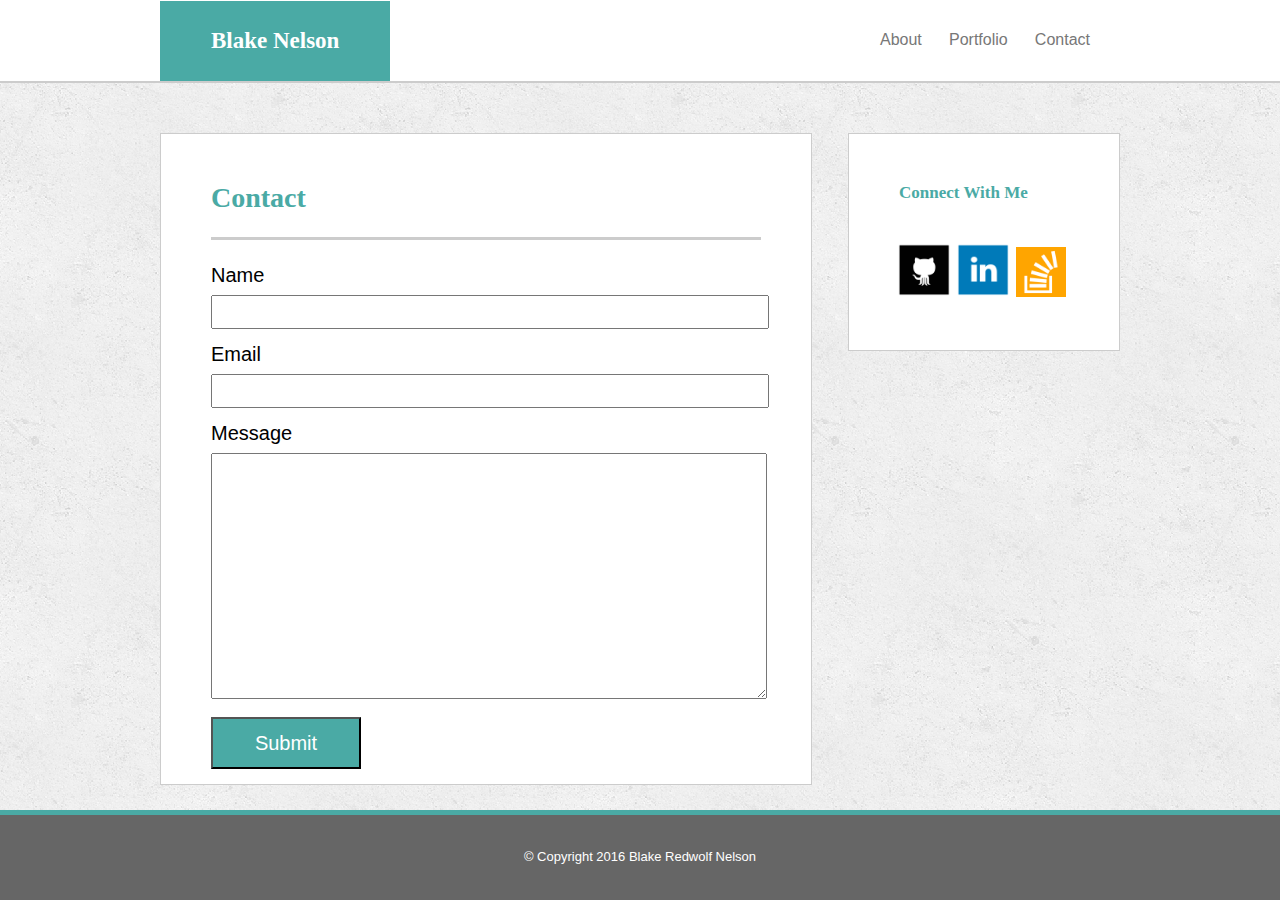
==== contact.html @ 336d877c "Added site content" ====
<!DOCTYPE html>
<html lang="en-us">
<head>
  <meta charset="UTF-8">
  <meta name="viewport" content="width=device-width, initial-scale=1.0">
  <title>Welcome to Blake's Homepage!</title>
  <link rel="stylesheet" href="assets/css/reset.css">
  <link rel="stylesheet" href="assets/css/style.css">

</head>

<body>

<!--        <header id="header">Blake Redwolf</header>-->
        <div id="header">
            <div id="headerinside">
            <div class="maintitle">Blake Nelson</div>
            <nav>
        <ul>
            <li><a href="index.html">About</a></li>
            <li><a href="portfolio.html">Portfolio</a></li>
            <li><a href="contact.html">Contact</a></li>
        </ul>
            </nav>
            </div>
        </div>

        <div class="main-div">
            <div id="maininside">
            <div class="left">
                <h1>Contact</h1>
                <div id="leftcontent">
                    <form id="contactform">
                        <span>Name</span>
                    <input type="text" value="">
                        <span>Email</span>
                    <input type="text" name="lastname" value="">
                        <span>Message</span>
                        <textarea rows="10" cols="50">
                            
                        </textarea>
                        <input type="submit" value="Submit">
                    </form>
                </div>
            </div>
                <div class="right">
                    <h2 class="h2connect">Connect With Me</h2>
                    <!-- buttons -->
                    <div id="divicon">
                    <a href="https://github.com/BlakeRedwolf">
                        <img class="icon" src="assets/images/githubicon.png" alt="githubicon" style="width:55px;height:55px;border:0;">
                    </a>
                    <a href="https://www.linkedin.com/in/blake-nelson-01707764">
                        <img class="icon" src="assets/images/linkedinicon.png" alt="linkedinicon" style="width:55px;height:55px;border:0;">
                    </a>
                    <a href="http://stackexchange.com/users/10037052/blake-nelson">
                        <img class="icon" src="assets/images/stackoverflowicon.png" alt="stackoverflowicon" style="width:50px;height:50px;border:0;">
                    </a>
                </div>
            </div>
            </div>
        </div>
        <footer>&copy; Copyright 2016 Blake Redwolf Nelson</footer>
<!--  <script src=""></script>-->

</body>
</html>
---- assets/css/style.css ----
#container {
    max-width: 960px;
    display: block;
    margin: auto;
}

#header {
    float: left;
    width: 100%;
    border-bottom: 2px solid #cccccc;
}

#headerinside {
    width: 960px;
    margin: auto;
}

#maininside {
    width: 960px;
    margin: auto;
}

nav {
    float: right;
    width: 270px;
    
}

.main-div {
    float: left;
    background-image: url(/assets/images/concrete_seamless.png);
    padding-top: 50px;
    padding-bottom: 25px;
    width: 100%;
}


.left {
    float: left;
    width: 550px;
    padding: 50px 50px 0 50px;
    border: 1px solid #cccccc;
    background-color: #ffffff;
}

.right {
    float: left;
    margin-left: 36px;
    width: 270px;
    border: 1px solid #cccccc;
    padding: 50px 0;
    background-color: #ffffff;
}

.maintitle {
    text-align: center;
    color: #ffffff;
    font-size: 23px;
    font-weight: bold;
    font-family: 'Georgia', Times, Times New Roman, serif;
    background-color: #4aaaa5;
    margin-top: 1px;
    width: 24%;
    line-height: 80px;
    float: left;

}

ul {
    float: right;
    font: 'Arial', 'Helvectica', Helvectica, sans-serif;
    display: block;
    margin: auto;
    font-size: 15px;
    word-spacing: 23px;
    list-style-type: none;
    text-align: center;
    width: 100%;

}

li {
    display: inline;
    text-align: center;
    line-height: 80px;
}

li a{
    font-size: 16px;
}

a {
    text-decoration: none;
    color: #777777;
    display: inline;
}

#divicon {
    padding: 40px 0px 0px 48px;
}

.icon {
    display: inline-block;
    margin-top: 1px;
}

body {
    margin: 0;
    padding: 0;
    font-size: 18;
    font-family: 'Arial', 'Helvectica Neue', Helvetica, sans-serif;
    background-color: #ffffff;
}

h1 {
    color: #4aaaa5;
    font-size: 28px;
    font-family: 'Georgia', Times, Times New Roman, serif;
    font-weight: bold;
    background-color: #ffffff;
    border-bottom: 3px solid #cccccc;
    padding-bottom: 25px;
    
}



#profileimg {
    float: left;
/*    margin-left: 100px;*/
    padding-right: 20px;
}

#leftcontent {
    padding: 25px 0 0 0;
}

#leftcontent p {
    
}

#headshot {
    float: left;
    width: 200px;
    height: 200px;
    padding: 0 25px 25px 0;
}

p {
    font-weight: light;
    font-size: 20px;
    color: #777777;
    letter-spacing: 1px;
    line-height: 26px;
    margin-bottom: 20px;
/*    border: 1px solid black;*/
}

.h2connect {
/*    text-align: center;*/
    padding-left: 50px;
    color: #4aaaa5;
    font-family: 'Georgia', Times, Times New Roman, serif;
    font-size: 17px;
    font-weight: bold;
}

#contactform span {
    display: block;
    font-size: 20px;
    padding-bottom: 10px;
    
}

#contactform input {
    width: 100%;
    font-size: 20px;
    line-height: 28px;
    margin-bottom: 15px;
}

#contactform textarea {
    width: 100%;
    font-size: 20px;
    margin-bottom: 15px;
}

#contactform input[type="submit"] {
    background-color: #4aaaa5;
    color: #ffffff;
    padding: 10px 0;
    width: 150px;
}

.input  {
    border: none;
}

.row {
    float: left;
    text-decoration: none;
    padding: 15px 20px 0px 125px;
    border-style: none;
}

#submitbutton {
    float: left;
    margin: 80px 50px 50px 15px;
    background-color: # 4aaaa5;
}

#subbutt {
    float: left;
    text-align: center;
    margin-top: 50px;
    margin-left: 15px;
    margin-bottom: 50px;
    padding-top: 10px;
    color: #ffffff;
    font-size: 15px;
    font-weight: bold;
    font-family: 'Georgia', Times, Times New Roman, serif;
    background-color: #4aaaa5;
    border: 1px solid #cccccc;
    width: 100px;
    height: 25px;
}

.thumbleft {
    width: 250px;
    float: left;
    border: 1px solid #cccccc;
    margin: 0;
    padding: 0;
    height: 200px;
    position: relative;
}

.thumbleft img {
    width: 250px;
    height: 200px;
    margin: 0;
    padding: 0;
}

.thumbleft span {
    text-align: center;
    display: block;
    background-color: #4aaaa5;
    color: #ffffff;
    line-height: 40px;
    position: absolute;
    bottom: 10px;
    width: 100%;
}

.thumbright {
    width: 250px;
    float: left;
    border: 1px solid #cccccc;
    margin: 0;
    padding: 0;
    height: 200px;
    position: relative;
    margin-left: 46px;
}

.thumbright img {
    width: 250px;
    height: 200px;
    margin: 0;
    padding: 0;
    
}

.thumbright span {
    text-align: center;
    display: block;
    background-color: #4aaaa5;
    color: #ffffff;
    line-height: 40px;
    position: absolute;
    bottom: 10px;
    width: 100%;
}

.imagerow {
    float: left;
    padding-bottom: 40px;
}

footer {
    clear: both;
    height: 50px;
    border-top: 5px solid #4aaaa5;
    background-color: #666666;
    text-align: center;
    color: #ffffff;
    font-size: 13px;
    padding: 35px 0 0 0;
}
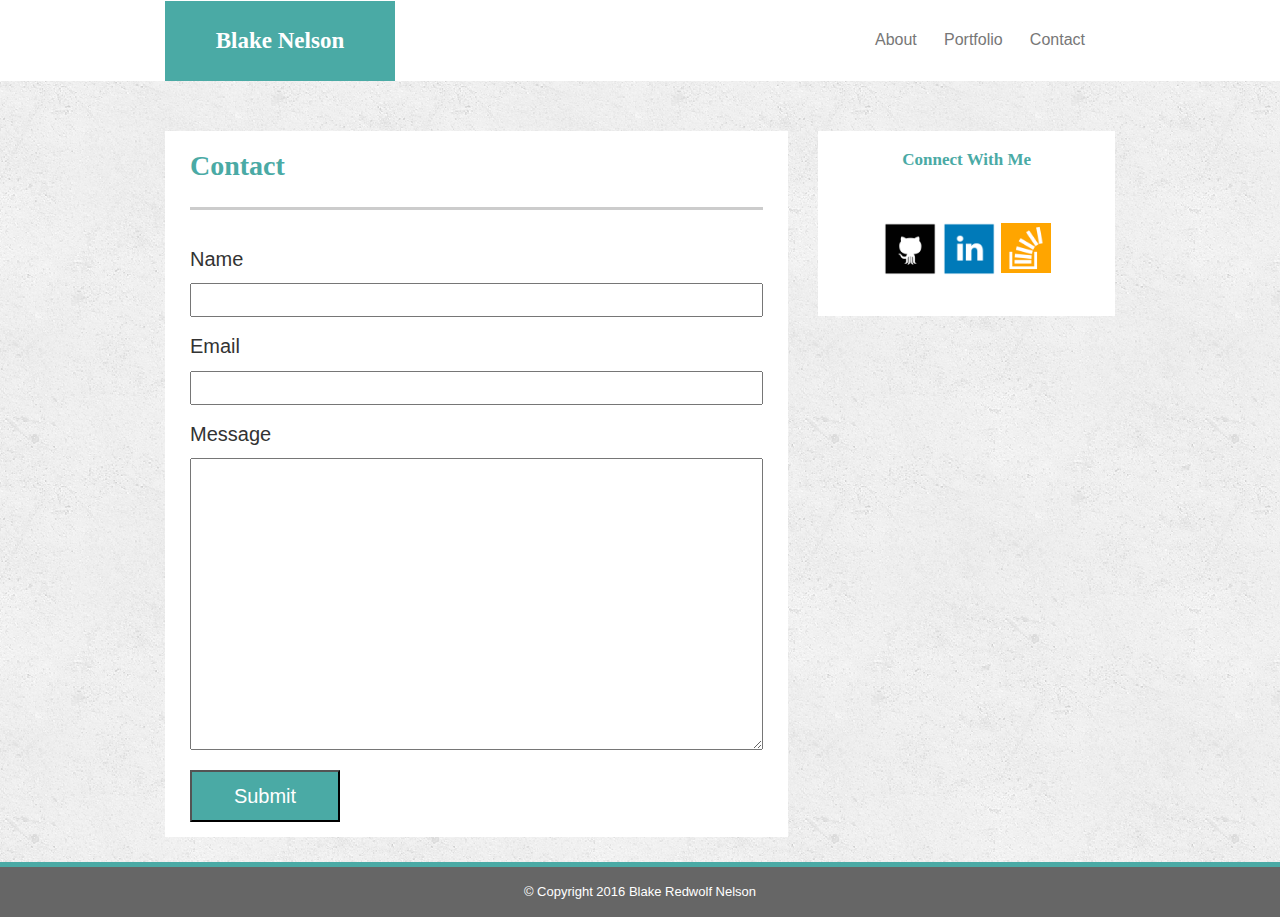
==== commit b6ad5e32: "Responsive Design Update" ====
--- a/contact.html
+++ b/contact.html
@@ -2,66 +2,77 @@
 <html lang="en-us">
 <head>
   <meta charset="UTF-8">
-  <meta name="viewport" content="width=device-width, initial-scale=1.0">
+  <meta content="IE=edge" http-equiv="X-UA-Compatible">
+  <meta content="width=device-width, initial-scale=1.0" name="viewport">
   <title>Welcome to Blake's Homepage!</title>
-  <link rel="stylesheet" href="assets/css/reset.css">
-  <link rel="stylesheet" href="assets/css/style.css">
+  <link href="assets/css/reset.css" rel="stylesheet">
+  <link href="css/bootstrap.min.css" rel="stylesheet">
+  <link href="assets/css/style.css" rel="stylesheet">
 
 </head>
+<body>
+  <div class="container-fluid">
+    <div class="row">
 
-<body>
-
-<!--        <header id="header">Blake Redwolf</header>-->
-        <div id="header">
-            <div id="headerinside">
-            <div class="maintitle">Blake Nelson</div>
+      <div class="container">
+        <div class="row">
+          <div class="col-md-6">
+            <div class="maintitle">
+              Blake Nelson
+            </div>
+          </div>
+          <div class="col-md-6">
             <nav>
-        <ul>
-            <li><a href="index.html">About</a></li>
-            <li><a href="portfolio.html">Portfolio</a></li>
-            <li><a href="contact.html">Contact</a></li>
-        </ul>
+              <ul>
+                <li>
+                  <a href="index.html">About</a>
+                </li>
+                <li>
+                  <a href="portfolio.html">Portfolio</a>
+                </li>
+                <li>
+                  <a href="contact.html">Contact</a>
+                </li>
+              </ul>
             </nav>
+          </div>
+        </div>
+      </div>
+      <div class="container-fluid main-div">
+        <div class="row">
+          <div class="container">
+            <div class="row">
+              <div class="col-md-8">
+                <div class="brdr">
+                  <h1>Contact</h1>
+                  <div data-brackets-id="248" id="leftcontent">
+                    <form data-brackets-id="249" id="contactform" name="contactform">
+                      <span data-brackets-id="250">Name</span> <input data-brackets-id="251" type="text" value=""> <span data-brackets-id="252">Email</span> <input data-brackets-id="253" name="lastname" type="text" value=""> <span data-brackets-id="254">Message</span> 
+                      <textarea cols="50" data-brackets-id="255" rows="10"></textarea> <input data-brackets-id="256" type="submit" value="Submit">
+                    </form>
+                  </div>
+                </div>
+              </div>
+              <div class="col-md-4">
+                <div class="brdr">
+                  <h2 class="h2connect">Connect With Me</h2><!-- buttons -->
+                  <div id="divicon">
+                    <a href="https://github.com/BlakeRedwolf"><img alt="githubicon" class="icon" src="assets/images/githubicon.png" style="width:55px;height:55px;border:0;"></a> <a href="https://www.linkedin.com/in/blake-nelson-01707764"><img alt="linkedinicon" class="icon" src="assets/images/linkedinicon.png" style="width:55px;height:55px;border:0;"></a> <a href="http://stackexchange.com/users/10037052/blake-nelson"><img alt="stackoverflowicon" class="icon" src="assets/images/stackoverflowicon.png" style="width:50px;height:50px;border:0;"></a>
+                  </div>
+                </div>
+              </div>
             </div>
+          </div>
         </div>
-
-        <div class="main-div">
-            <div id="maininside">
-            <div class="left">
-                <h1>Contact</h1>
-                <div id="leftcontent">
-                    <form id="contactform">
-                        <span>Name</span>
-                    <input type="text" value="">
-                        <span>Email</span>
-                    <input type="text" name="lastname" value="">
-                        <span>Message</span>
-                        <textarea rows="10" cols="50">
-                            
-                        </textarea>
-                        <input type="submit" value="Submit">
-                    </form>
-                </div>
-            </div>
-                <div class="right">
-                    <h2 class="h2connect">Connect With Me</h2>
-                    <!-- buttons -->
-                    <div id="divicon">
-                    <a href="https://github.com/BlakeRedwolf">
-                        <img class="icon" src="assets/images/githubicon.png" alt="githubicon" style="width:55px;height:55px;border:0;">
-                    </a>
-                    <a href="https://www.linkedin.com/in/blake-nelson-01707764">
-                        <img class="icon" src="assets/images/linkedinicon.png" alt="linkedinicon" style="width:55px;height:55px;border:0;">
-                    </a>
-                    <a href="http://stackexchange.com/users/10037052/blake-nelson">
-                        <img class="icon" src="assets/images/stackoverflowicon.png" alt="stackoverflowicon" style="width:50px;height:50px;border:0;">
-                    </a>
-                </div>
-            </div>
-            </div>
-        </div>
-        <footer>&copy; Copyright 2016 Blake Redwolf Nelson</footer>
-<!--  <script src=""></script>-->
-
+      </div>
+    </div>
+  </div>
+  <footer>
+    &copy; Copyright 2016 Blake Redwolf Nelson
+  </footer>
+  <script src="https://ajax.googleapis.com/ajax/libs/jquery/1.12.4/jquery.min.js">
+  </script> 
+  <script src="js/bootstrap.min.js">
+  </script>
 </body>
 </html>--- a/assets/css/style.css
+++ b/assets/css/style.css
@@ -1,301 +1,336 @@
 #container {
-    max-width: 960px;
-    display: block;
-    margin: auto;
+	max-width: 960px;
+	display: block;
+	margin: auto;
 }
 
 #header {
-    float: left;
-    width: 100%;
-    border-bottom: 2px solid #cccccc;
+	border-bottom: 2px solid #cccccc;
 }
 
 #headerinside {
-    width: 960px;
-    margin: auto;
+	width: 960px;
+	margin: auto;
 }
 
 #maininside {
-    width: 960px;
-    margin: auto;
-}
-
-nav {
-    float: right;
-    width: 270px;
-    
+	width: 960px;
+	margin: auto;
 }
 
 .main-div {
-    float: left;
-    background-image: url(/assets/images/concrete_seamless.png);
-    padding-top: 50px;
-    padding-bottom: 25px;
-    width: 100%;
-}
-
+	background-image: url(/assets/images/concrete_seamless.png);
+	padding-top: 50px;
+	padding-bottom: 25px;
+}
 
 .left {
-    float: left;
-    width: 550px;
-    padding: 50px 50px 0 50px;
-    border: 1px solid #cccccc;
-    background-color: #ffffff;
+	float: left;
+	width: 550px;
+	padding: 50px 50px 0 50px;
+	border: 1px solid #cccccc;
+	background-color: #ffffff;
 }
 
 .right {
-    float: left;
-    margin-left: 36px;
-    width: 270px;
-    border: 1px solid #cccccc;
-    padding: 50px 0;
-    background-color: #ffffff;
+	float: left;
+	margin-left: 36px;
+	width: 270px;
+	border: 1px solid #cccccc;
+	padding: 50px 0;
+	background-color: #ffffff;
 }
 
 .maintitle {
-    text-align: center;
-    color: #ffffff;
-    font-size: 23px;
-    font-weight: bold;
-    font-family: 'Georgia', Times, Times New Roman, serif;
-    background-color: #4aaaa5;
-    margin-top: 1px;
-    width: 24%;
-    line-height: 80px;
-    float: left;
-
+	text-align: center;
+	color: #ffffff;
+	font-size: 23px;
+	font-weight: bold;
+	font-family: 'Georgia', Times, Times New Roman, serif;
+	background-color: #4aaaa5;
+	margin-top: 1px;
+	line-height: 80px;
 }
 
 ul {
-    float: right;
-    font: 'Arial', 'Helvectica', Helvectica, sans-serif;
-    display: block;
-    margin: auto;
-    font-size: 15px;
-    word-spacing: 23px;
-    list-style-type: none;
-    text-align: center;
-    width: 100%;
-
+	float: right;
+	font: 'Arial', 'Helvectica', Helvectica, sans-serif;
+	display: block;
+	margin: auto;
+	font-size: 15px;
+	word-spacing: 23px;
+	list-style-type: none;
+	text-align: center;
+	width: 100%;
 }
 
 li {
-    display: inline;
-    text-align: center;
-    line-height: 80px;
-}
-
-li a{
-    font-size: 16px;
+	display: inline;
+	text-align: center;
+	line-height: 80px;
+}
+
+li a {
+	font-size: 16px;
 }
 
 a {
-    text-decoration: none;
-    color: #777777;
-    display: inline;
+	text-decoration: none;
+	color: #777777;
+	display: inline;
 }
 
 #divicon {
-    padding: 40px 0px 0px 48px;
+	padding: 40px 0px 40px 0px;
+	text-align: center;
 }
 
 .icon {
-    display: inline-block;
-    margin-top: 1px;
+	display: inline-block;
+	margin-top: 1px;
 }
 
 body {
-    margin: 0;
-    padding: 0;
-    font-size: 18;
-    font-family: 'Arial', 'Helvectica Neue', Helvetica, sans-serif;
-    background-color: #ffffff;
+	margin: 0;
+	padding: 0;
+	font-size: 18;
+	font-family: 'Arial', 'Helvectica Neue', Helvetica, sans-serif;
+	background-color: #ffffff;
 }
 
 h1 {
-    color: #4aaaa5;
-    font-size: 28px;
-    font-family: 'Georgia', Times, Times New Roman, serif;
-    font-weight: bold;
-    background-color: #ffffff;
-    border-bottom: 3px solid #cccccc;
-    padding-bottom: 25px;
-    
-}
-
-
+	color: #4aaaa5;
+	font-size: 28px;
+	font-family: 'Georgia', Times, Times New Roman, serif;
+	font-weight: bold;
+	background-color: #ffffff;
+	border-bottom: 3px solid #cccccc;
+	padding-bottom: 25px;
+}
 
 #profileimg {
-    float: left;
-/*    margin-left: 100px;*/
-    padding-right: 20px;
+	float: left;
+	/*    margin-left: 100px;*/
+	padding-right: 20px;
 }
 
 #leftcontent {
-    padding: 25px 0 0 0;
-}
-
-#leftcontent p {
-    
-}
+	padding: 25px 0 0 0;
+}
+
+#leftcontent p {}
 
 #headshot {
-    float: left;
-    width: 200px;
-    height: 200px;
-    padding: 0 25px 25px 0;
+	float: left;
+	width: 200px;
+	height: 200px;
+	padding: 0 25px 25px 0;
 }
 
 p {
-    font-weight: light;
-    font-size: 20px;
-    color: #777777;
-    letter-spacing: 1px;
-    line-height: 26px;
-    margin-bottom: 20px;
-/*    border: 1px solid black;*/
+	font-weight: light;
+	font-size: 20px;
+	color: #777777;
+	letter-spacing: 1px;
+	line-height: 26px;
+	margin-bottom: 20px;
+	/*    border: 1px solid black;*/
 }
 
 .h2connect {
-/*    text-align: center;*/
-    padding-left: 50px;
-    color: #4aaaa5;
-    font-family: 'Georgia', Times, Times New Roman, serif;
-    font-size: 17px;
-    font-weight: bold;
+	/*    text-align: center;*/
+	text-align: center;
+	color: #4aaaa5;
+	font-family: 'Georgia', Times, Times New Roman, serif;
+	font-size: 17px;
+	font-weight: bold;
 }
 
 #contactform span {
-    display: block;
-    font-size: 20px;
-    padding-bottom: 10px;
-    
+	display: block;
+	font-size: 20px;
+	padding-bottom: 10px;
 }
 
 #contactform input {
-    width: 100%;
-    font-size: 20px;
-    line-height: 28px;
-    margin-bottom: 15px;
+	width: 100%;
+	font-size: 20px;
+	line-height: 28px;
+	margin-bottom: 15px;
 }
 
 #contactform textarea {
-    width: 100%;
-    font-size: 20px;
-    margin-bottom: 15px;
+	width: 100%;
+	font-size: 20px;
+	margin-bottom: 15px;
 }
 
 #contactform input[type="submit"] {
-    background-color: #4aaaa5;
-    color: #ffffff;
-    padding: 10px 0;
-    width: 150px;
-}
-
-.input  {
-    border: none;
-}
-
-.row {
-    float: left;
-    text-decoration: none;
-    padding: 15px 20px 0px 125px;
-    border-style: none;
+	background-color: #4aaaa5;
+	color: #ffffff;
+	padding: 10px 0;
+	width: 150px;
+}
+
+.input {
+	border: none;
 }
 
 #submitbutton {
-    float: left;
-    margin: 80px 50px 50px 15px;
-    background-color: # 4aaaa5;
+	float: left;
+	margin: 80px 50px 50px 15px;
+	background-color: #4aaaa5;
 }
 
 #subbutt {
-    float: left;
-    text-align: center;
-    margin-top: 50px;
-    margin-left: 15px;
-    margin-bottom: 50px;
-    padding-top: 10px;
-    color: #ffffff;
-    font-size: 15px;
-    font-weight: bold;
-    font-family: 'Georgia', Times, Times New Roman, serif;
-    background-color: #4aaaa5;
-    border: 1px solid #cccccc;
-    width: 100px;
-    height: 25px;
+	float: left;
+	text-align: center;
+	margin-top: 50px;
+	margin-left: 15px;
+	margin-bottom: 50px;
+	padding-top: 10px;
+	color: #ffffff;
+	font-size: 15px;
+	font-weight: bold;
+	font-family: 'Georgia', Times, Times New Roman, serif;
+	background-color: #4aaaa5;
+	border: 1px solid #cccccc;
+	width: 100px;
+	height: 25px;
 }
 
 .thumbleft {
-    width: 250px;
-    float: left;
-    border: 1px solid #cccccc;
-    margin: 0;
-    padding: 0;
-    height: 200px;
-    position: relative;
+	width: 250px;
+	float: left;
+	border: 1px solid #cccccc;
+	margin: 0;
+	padding: 0;
+	height: 200px;
+	position: relative;
 }
 
 .thumbleft img {
-    width: 250px;
-    height: 200px;
-    margin: 0;
-    padding: 0;
+	width: 250px;
+	height: 200px;
+	margin: 0;
+	padding: 0;
 }
 
 .thumbleft span {
-    text-align: center;
-    display: block;
-    background-color: #4aaaa5;
-    color: #ffffff;
-    line-height: 40px;
-    position: absolute;
-    bottom: 10px;
-    width: 100%;
+	text-align: center;
+	display: block;
+	background-color: #4aaaa5;
+	color: #ffffff;
+	line-height: 40px;
+	position: absolute;
+	bottom: 10px;
+	width: 100%;
 }
 
 .thumbright {
-    width: 250px;
-    float: left;
-    border: 1px solid #cccccc;
-    margin: 0;
-    padding: 0;
-    height: 200px;
-    position: relative;
-    margin-left: 46px;
+	width: 250px;
+	float: left;
+	border: 1px solid #cccccc;
+	margin: 0;
+	padding: 0;
+	height: 200px;
+	position: relative;
+	margin-left: 46px;
 }
 
 .thumbright img {
-    width: 250px;
-    height: 200px;
-    margin: 0;
-    padding: 0;
-    
+	width: 250px;
+	height: 200px;
+	margin: 0;
+	padding: 0;
 }
 
 .thumbright span {
-    text-align: center;
-    display: block;
-    background-color: #4aaaa5;
-    color: #ffffff;
-    line-height: 40px;
-    position: absolute;
-    bottom: 10px;
-    width: 100%;
+	text-align: center;
+	display: block;
+	background-color: #4aaaa5;
+	color: #ffffff;
+	line-height: 40px;
+	position: absolute;
+	bottom: 10px;
+	width: 100%;
 }
 
 .imagerow {
-    float: left;
-    padding-bottom: 40px;
+	float: left;
+	padding-bottom: 40px;
 }
 
 footer {
-    clear: both;
-    height: 50px;
-    border-top: 5px solid #4aaaa5;
-    background-color: #666666;
-    text-align: center;
-    color: #ffffff;
-    font-size: 13px;
-    padding: 35px 0 0 0;
-}
+	clear: both;
+	line-height: 50px;
+	border-top: 5px solid #4aaaa5;
+	background-color: #666666;
+	text-align: center;
+	color: #ffffff;
+	font-size: 13px;
+}
+
+.brdr {
+	background-color: white;
+	float: left;
+	width: 100%;
+	padding-left: 25px;
+	padding-right: 25px;
+}
+
+.thumbs {
+	box-shadow: 0 0 2px #CCC;
+	margin: 0 auto;
+	padding: 0;
+	height: 200px;
+	position: relative;
+	max-width: 250px;
+	margin-bottom: 25px
+}
+
+.thumbs img {
+	width: 250px;
+	height: 200px;
+	margin: 0;
+	padding: 0;
+}
+
+.thumbs span {
+	text-align: center;
+	display: block;
+	background-color: #4aaaa5;
+	color: #ffffff;
+	line-height: 40px;
+	position: absolute;
+	bottom: 10px;
+	width: 100%;
+}
+
+@media (min-width: 640px) {
+	.container {
+		width: 640px;
+		margin: auto;
+	}
+}
+
+@media (min-width: 768px) {
+	.container {
+		width: 768px;
+		margin: auto;
+	}
+}
+
+@media (min-width: 980px) {
+	.container {
+		width: 980px;
+		margin: auto;
+	}
+	.maintitle {
+		width: 50%;
+	}
+	nav {
+		float: right;
+		width: 270px;
+	}
+}